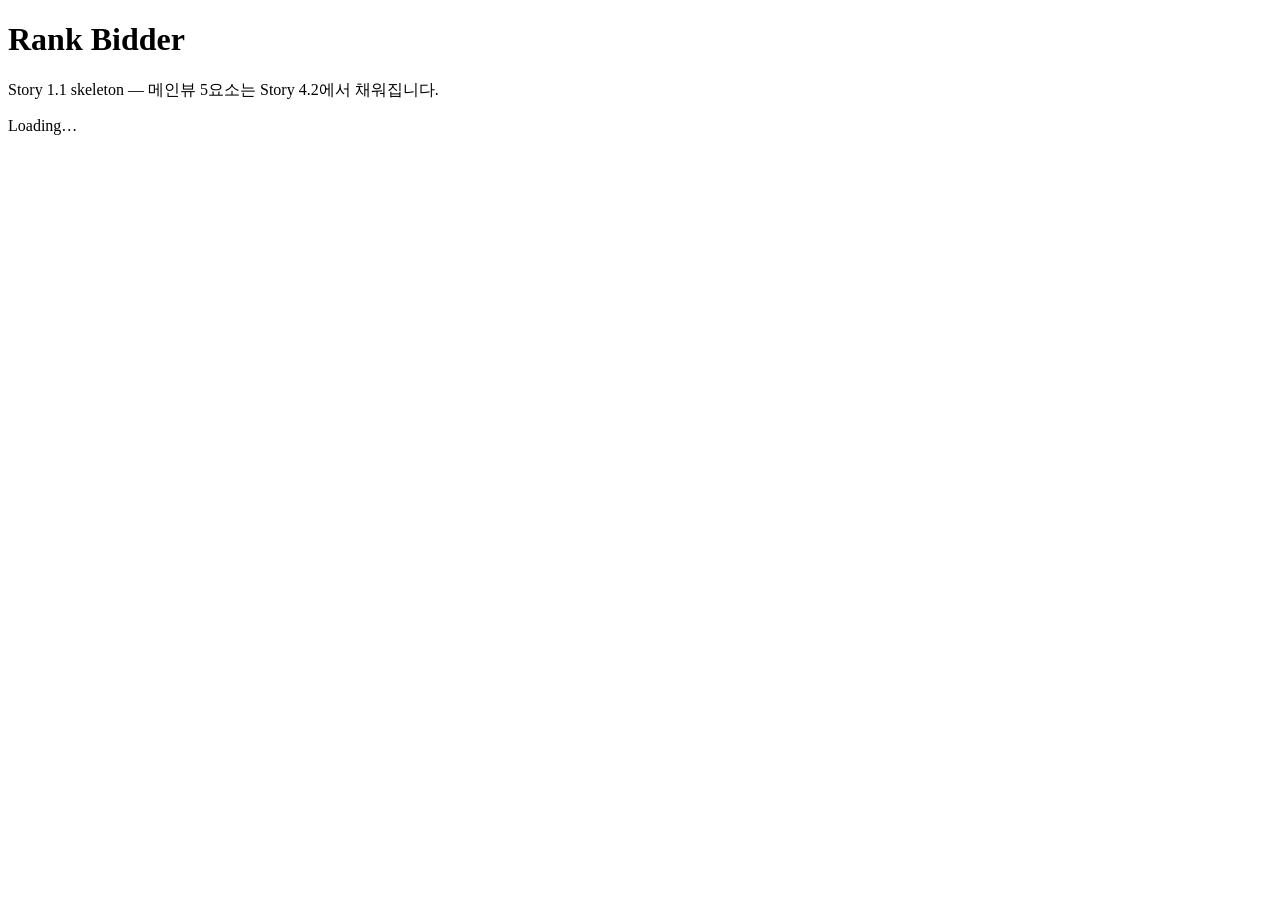
==== dashboard/public/index.html @ 7f7f4b00 "story 1.1: address code review findings (11 patches) 3-layer adversarial review (Blind Hunter + Edge" ====
<!doctype html>
<html lang="ko">
  <head>
    <meta charset="utf-8" />
    <meta name="viewport" content="width=device-width, initial-scale=1" />
    <meta name="robots" content="noindex, nofollow" />
    <title>Rank Bidder Dashboard</title>
    <link rel="stylesheet" href="/static/css/style.css" />
  </head>
  <body>
    <header>
      <h1>Rank Bidder</h1>
      <p class="muted">Story 1.1 skeleton — 메인뷰 5요소는 Story 4.2에서 채워집니다.</p>
    </header>
    <main id="app">
      <p>Loading…</p>
    </main>
    <script type="module" src="/static/js/main.js"></script>
  </body>
</html>
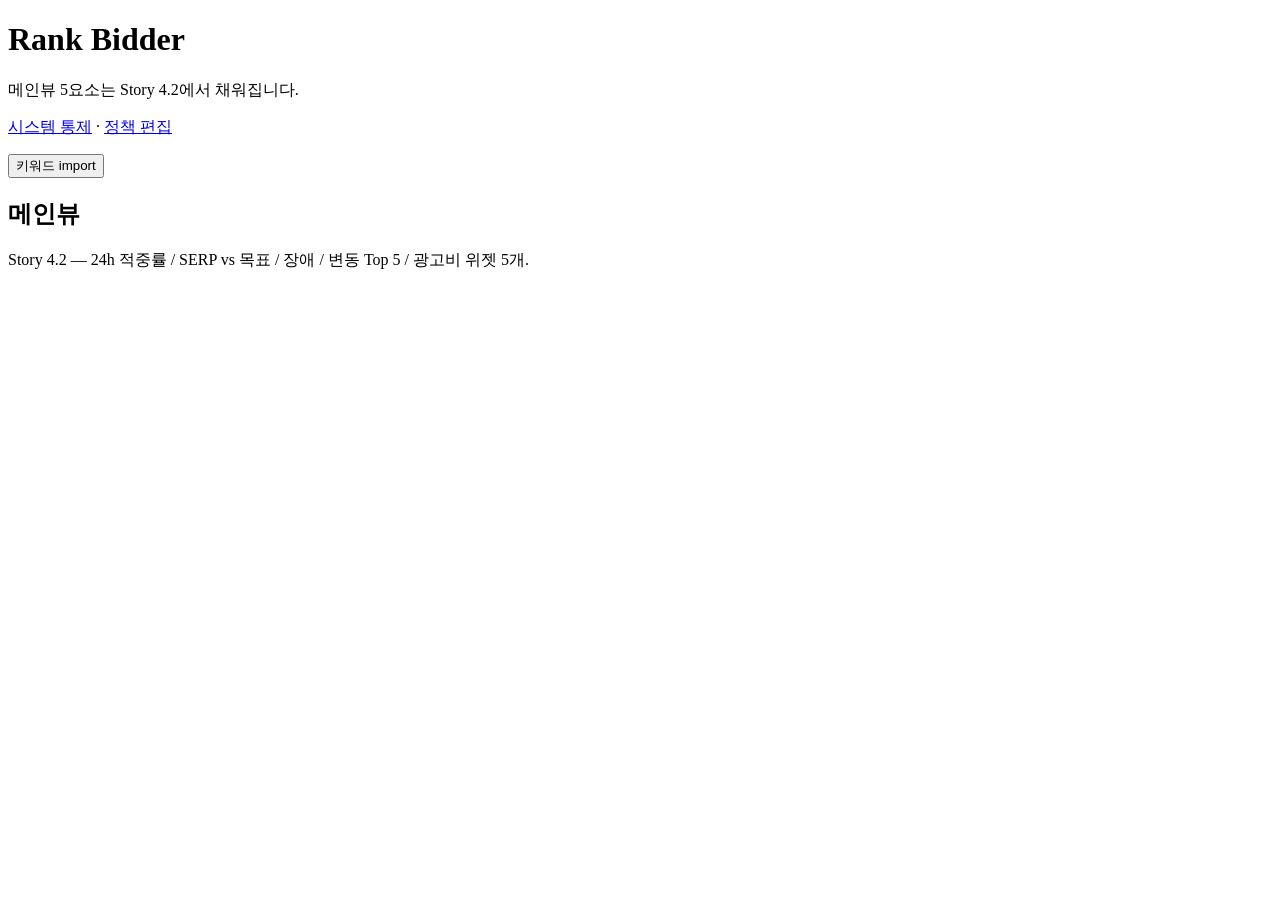
==== commit 916546a0: "story 4.5: pause-all + system control + import 모달 + chat health 배너 - 0008 runtime_config (key/value/" ====
--- a/dashboard/public/index.html
+++ b/dashboard/public/index.html
@@ -6,15 +6,55 @@
     <meta name="robots" content="noindex, nofollow" />
     <title>Rank Bidder Dashboard</title>
     <link rel="stylesheet" href="/static/css/style.css" />
+    <link rel="stylesheet" href="/static/css/policies.css" />
   </head>
   <body>
+    <div id="chat-banner" class="warning" hidden></div>
     <header>
       <h1>Rank Bidder</h1>
-      <p class="muted">Story 1.1 skeleton — 메인뷰 5요소는 Story 4.2에서 채워집니다.</p>
+      <p class="muted">메인뷰 5요소는 Story 4.2에서 채워집니다.</p>
+      <nav>
+        <a href="/system.html">시스템 통제</a> · <a href="/policies.html">정책 편집</a>
+      </nav>
+      <div class="actions" style="margin-top: 1rem;">
+        <button id="btn-import" type="button">키워드 import</button>
+      </div>
     </header>
     <main id="app">
-      <p>Loading…</p>
+      <section>
+        <h2>메인뷰</h2>
+        <p>Story 4.2 — 24h 적중률 / SERP vs 목표 / 장애 / 변동 Top 5 / 광고비 위젯 5개.</p>
+      </section>
     </main>
+
+    <dialog id="import-modal">
+      <form method="dialog">
+        <h3>키워드 일괄 등록</h3>
+        <p class="muted">Story 2.1 — Naver 캠페인 ID로 모든 KW 가져옴.</p>
+        <label>
+          site_id:
+          <input id="import-site-id" type="text" required />
+        </label>
+        <label>
+          naver_campaign_id:
+          <input id="import-campaign-id" type="text" required />
+        </label>
+        <label>
+          target_rank (1~10):
+          <input id="import-target" type="number" min="1" max="10" value="2" required />
+        </label>
+        <label>
+          bid_cap (₩):
+          <input id="import-bid-cap" type="number" min="100" max="100000" step="100" value="5000" required />
+        </label>
+        <div class="actions">
+          <button id="import-submit" type="button">등록</button>
+          <button value="cancel" type="submit">취소</button>
+        </div>
+        <p id="import-result" class="muted"></p>
+      </form>
+    </dialog>
+
     <script type="module" src="/static/js/main.js"></script>
   </body>
 </html>
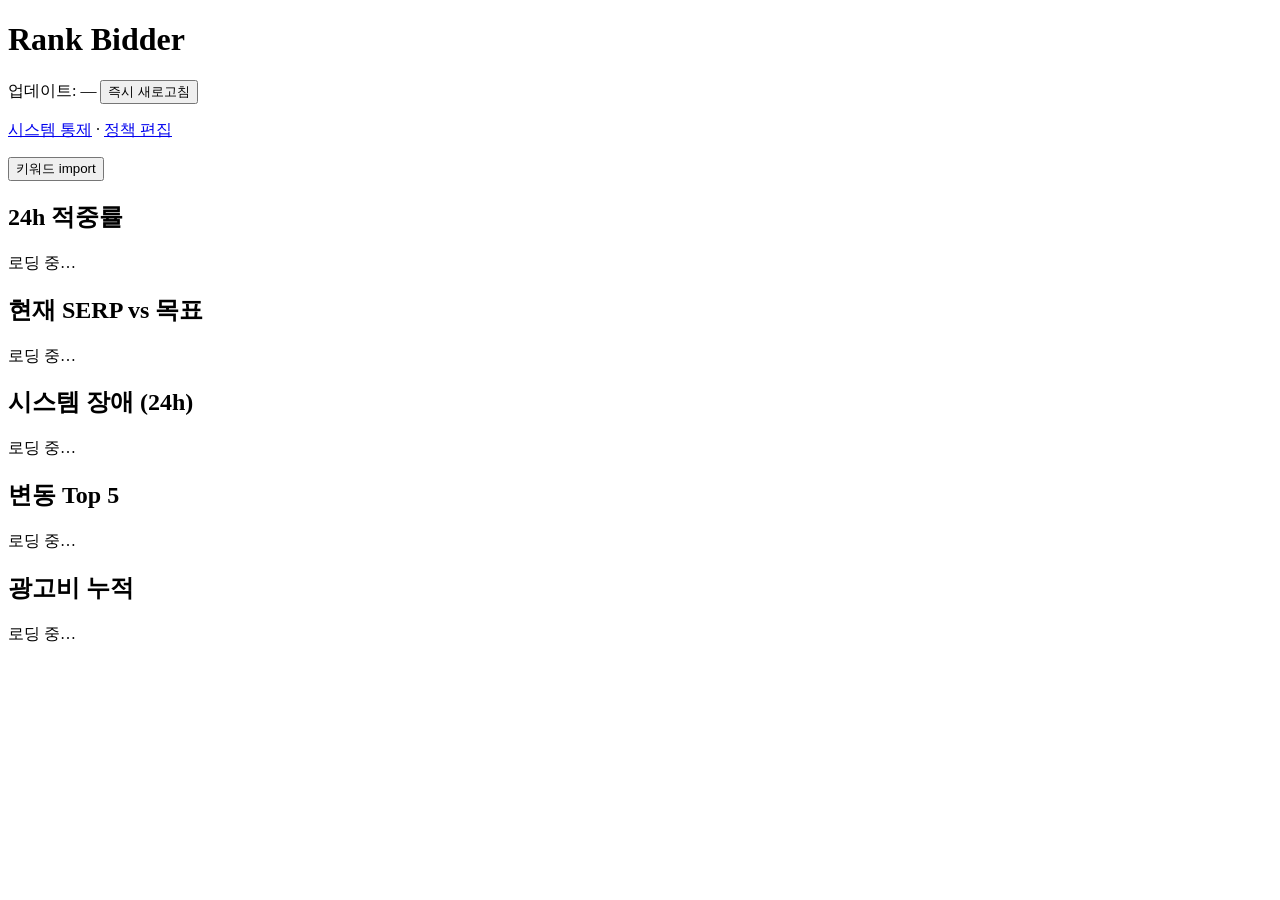
==== commit f16b4546: "feat(story 4.2): dashboard 메인 5위젯 + /api/v1/metrics/dashboard endpoint Operator-usable (Option B) 완성" ====
--- a/dashboard/public/index.html
+++ b/dashboard/public/index.html
@@ -12,7 +12,10 @@
     <div id="chat-banner" class="warning" hidden></div>
     <header>
       <h1>Rank Bidder</h1>
-      <p class="muted">메인뷰 5요소는 Story 4.2에서 채워집니다.</p>
+      <p class="muted">
+        업데이트: <span id="generated-at">—</span>
+        <button id="btn-refresh" type="button" class="link-button">즉시 새로고침</button>
+      </p>
       <nav>
         <a href="/system.html">시스템 통제</a> · <a href="/policies.html">정책 편집</a>
       </nav>
@@ -20,10 +23,26 @@
         <button id="btn-import" type="button">키워드 import</button>
       </div>
     </header>
-    <main id="app">
-      <section>
-        <h2>메인뷰</h2>
-        <p>Story 4.2 — 24h 적중률 / SERP vs 목표 / 장애 / 변동 Top 5 / 광고비 위젯 5개.</p>
+    <main id="app" class="dashboard-grid">
+      <section class="widget" id="widget-hit-rate">
+        <h2>24h 적중률</h2>
+        <div class="widget-body"><p class="muted">로딩 중…</p></div>
+      </section>
+      <section class="widget" id="widget-serp">
+        <h2>현재 SERP vs 목표</h2>
+        <div class="widget-body"><p class="muted">로딩 중…</p></div>
+      </section>
+      <section class="widget" id="widget-failures">
+        <h2>시스템 장애 (24h)</h2>
+        <div class="widget-body"><p class="muted">로딩 중…</p></div>
+      </section>
+      <section class="widget" id="widget-movers">
+        <h2>변동 Top 5</h2>
+        <div class="widget-body"><p class="muted">로딩 중…</p></div>
+      </section>
+      <section class="widget" id="widget-spend">
+        <h2>광고비 누적</h2>
+        <div class="widget-body"><p class="muted">로딩 중…</p></div>
       </section>
     </main>
 
@@ -36,7 +55,7 @@
           <input id="import-site-id" type="text" required />
         </label>
         <label>
-          naver_campaign_id:
+          campaign_id:
           <input id="import-campaign-id" type="text" required />
         </label>
         <label>
@@ -55,6 +74,8 @@
       </form>
     </dialog>
 
+    <script src="/static/js/env.js"></script>
     <script type="module" src="/static/js/main.js"></script>
+    <script type="module" src="/static/js/dashboard.js"></script>
   </body>
 </html>
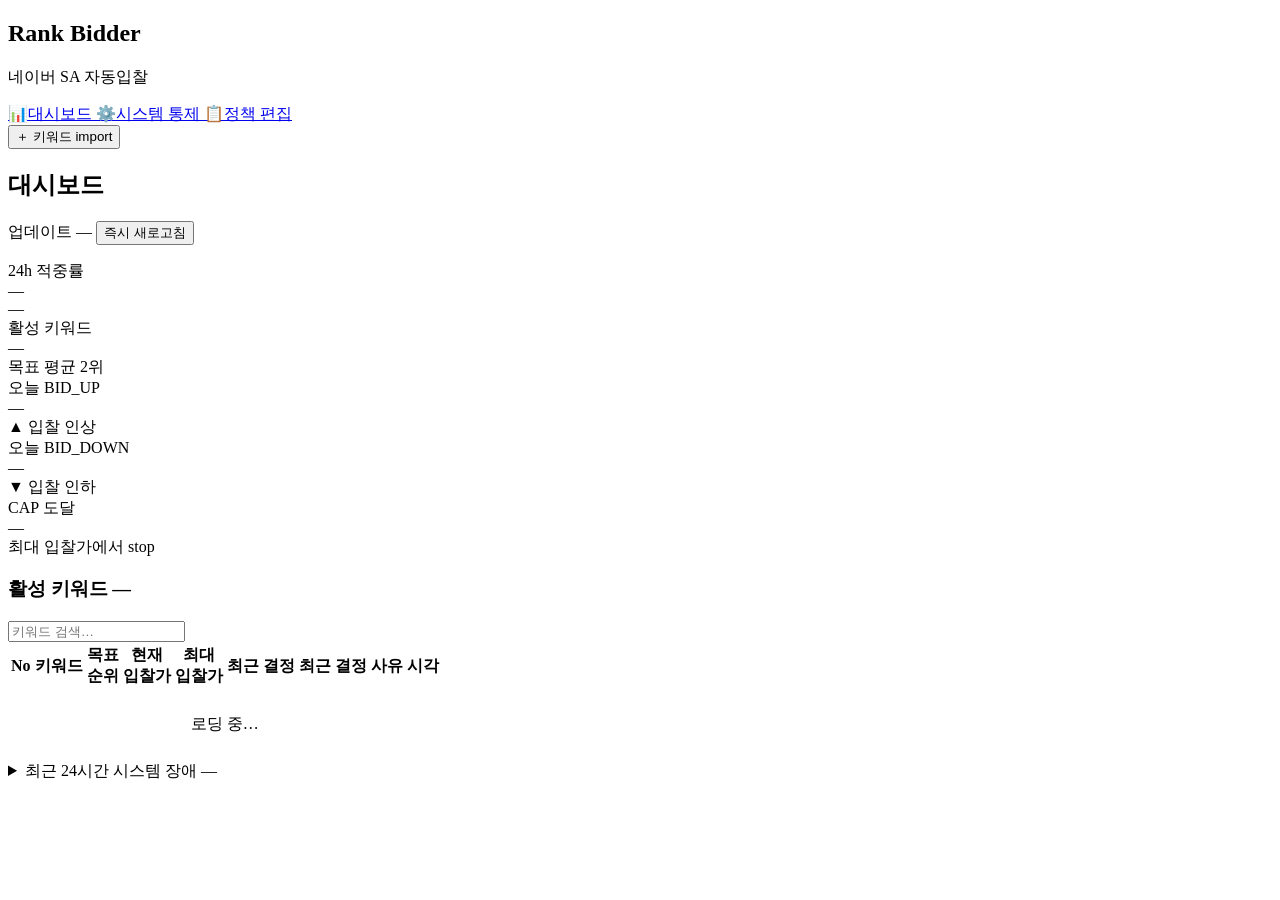
==== commit 06364e96: "feat(dashboard): 보라웨어 톤 재설계 — 사이드바 + 상단 summary + KW 메인 테이블 사용자 피드백: "대시보드가 아주 보기 불편해" + 보라웨어 (login" ====
--- a/dashboard/public/index.html
+++ b/dashboard/public/index.html
@@ -8,42 +8,111 @@
     <link rel="stylesheet" href="/static/css/style.css" />
     <link rel="stylesheet" href="/static/css/policies.css" />
   </head>
-  <body>
-    <div id="chat-banner" class="warning" hidden></div>
-    <header>
-      <h1>Rank Bidder</h1>
-      <p class="muted">
-        업데이트: <span id="generated-at">—</span>
-        <button id="btn-refresh" type="button" class="link-button">즉시 새로고침</button>
-      </p>
-      <nav>
-        <a href="/system.html">시스템 통제</a> · <a href="/policies.html">정책 편집</a>
+  <body class="bw-layout">
+    <aside class="bw-sidebar">
+      <div class="bw-brand">
+        <h1>Rank Bidder</h1>
+        <p class="bw-brand-sub">네이버 SA 자동입찰</p>
+      </div>
+      <nav class="bw-nav">
+        <a href="/" class="bw-nav-item active">
+          <span class="bw-nav-icon">📊</span>대시보드
+        </a>
+        <a href="/system.html" class="bw-nav-item">
+          <span class="bw-nav-icon">⚙️</span>시스템 통제
+        </a>
+        <a href="/policies.html" class="bw-nav-item">
+          <span class="bw-nav-icon">📋</span>정책 편집
+        </a>
       </nav>
-      <div class="actions" style="margin-top: 1rem;">
-        <button id="btn-import" type="button">키워드 import</button>
+      <div class="bw-sidebar-footer">
+        <button id="btn-import" type="button" class="bw-btn-primary">＋ 키워드 import</button>
       </div>
-    </header>
-    <main id="app" class="dashboard-grid">
-      <section class="widget" id="widget-hit-rate">
-        <h2>24h 적중률</h2>
-        <div class="widget-body"><p class="muted">로딩 중…</p></div>
+    </aside>
+
+    <main class="bw-content">
+      <div id="chat-banner" class="warning" hidden></div>
+
+      <header class="bw-content-header">
+        <div>
+          <h2>대시보드</h2>
+          <p class="muted">
+            업데이트 <span id="generated-at">—</span>
+            <button id="btn-refresh" type="button" class="link-button">즉시 새로고침</button>
+          </p>
+        </div>
+      </header>
+
+      <section class="bw-summary-grid">
+        <div class="bw-summary-card">
+          <div class="bw-summary-label">24h 적중률</div>
+          <div class="bw-summary-value" id="sum-hit-rate">—</div>
+          <div class="bw-summary-sub" id="sum-hit-rate-sub">—</div>
+        </div>
+        <div class="bw-summary-card">
+          <div class="bw-summary-label">활성 키워드</div>
+          <div class="bw-summary-value" id="sum-active-kw">—</div>
+          <div class="bw-summary-sub" id="sum-active-kw-sub">목표 평균 2위</div>
+        </div>
+        <div class="bw-summary-card">
+          <div class="bw-summary-label">오늘 BID_UP</div>
+          <div class="bw-summary-value" id="sum-bid-up">—</div>
+          <div class="bw-summary-sub bw-up">▲ 입찰 인상</div>
+        </div>
+        <div class="bw-summary-card">
+          <div class="bw-summary-label">오늘 BID_DOWN</div>
+          <div class="bw-summary-value" id="sum-bid-down">—</div>
+          <div class="bw-summary-sub bw-down">▼ 입찰 인하</div>
+        </div>
+        <div class="bw-summary-card">
+          <div class="bw-summary-label">CAP 도달</div>
+          <div class="bw-summary-value" id="sum-cap-reached">—</div>
+          <div class="bw-summary-sub">최대 입찰가에서 stop</div>
+        </div>
       </section>
-      <section class="widget" id="widget-serp">
-        <h2>현재 SERP vs 목표</h2>
-        <div class="widget-body"><p class="muted">로딩 중…</p></div>
+
+      <section class="bw-keywords-section">
+        <div class="bw-keywords-header">
+          <h3>활성 키워드 <span class="bw-kw-count" id="kw-count">—</span></h3>
+          <input
+            type="search"
+            id="kw-search"
+            placeholder="키워드 검색…"
+            class="bw-search"
+            autocomplete="off"
+          />
+        </div>
+        <div class="bw-table-wrap">
+          <table class="bw-keywords-table">
+            <thead>
+              <tr>
+                <th class="num">No</th>
+                <th>키워드</th>
+                <th class="num">목표<br />순위</th>
+                <th class="num">현재<br />입찰가</th>
+                <th class="num">최대<br />입찰가</th>
+                <th>최근 결정</th>
+                <th>최근 결정 사유</th>
+                <th class="num">시각</th>
+              </tr>
+            </thead>
+            <tbody id="kw-tbody">
+              <tr>
+                <td colspan="8" class="muted" style="padding: 1.5rem; text-align: center;">
+                  로딩 중…
+                </td>
+              </tr>
+            </tbody>
+          </table>
+        </div>
       </section>
-      <section class="widget" id="widget-failures">
-        <h2>시스템 장애 (24h)</h2>
-        <div class="widget-body"><p class="muted">로딩 중…</p></div>
-      </section>
-      <section class="widget" id="widget-movers">
-        <h2>변동 Top 5</h2>
-        <div class="widget-body"><p class="muted">로딩 중…</p></div>
-      </section>
-      <section class="widget" id="widget-spend">
-        <h2>광고비 누적</h2>
-        <div class="widget-body"><p class="muted">로딩 중…</p></div>
-      </section>
+
+      <details class="bw-failures" id="failures-section">
+        <summary>최근 24시간 시스템 장애 <span id="failures-count">—</span></summary>
+        <div id="failures-body" class="bw-failures-body">
+          <p class="muted">로딩 중…</p>
+        </div>
+      </details>
     </main>
 
     <dialog id="import-modal">
@@ -64,7 +133,15 @@
         </label>
         <label>
           bid_cap (₩):
-          <input id="import-bid-cap" type="number" min="100" max="100000" step="100" value="5000" required />
+          <input
+            id="import-bid-cap"
+            type="number"
+            min="100"
+            max="100000"
+            step="100"
+            value="5000"
+            required
+          />
         </label>
         <div class="actions">
           <button id="import-submit" type="button">등록</button>
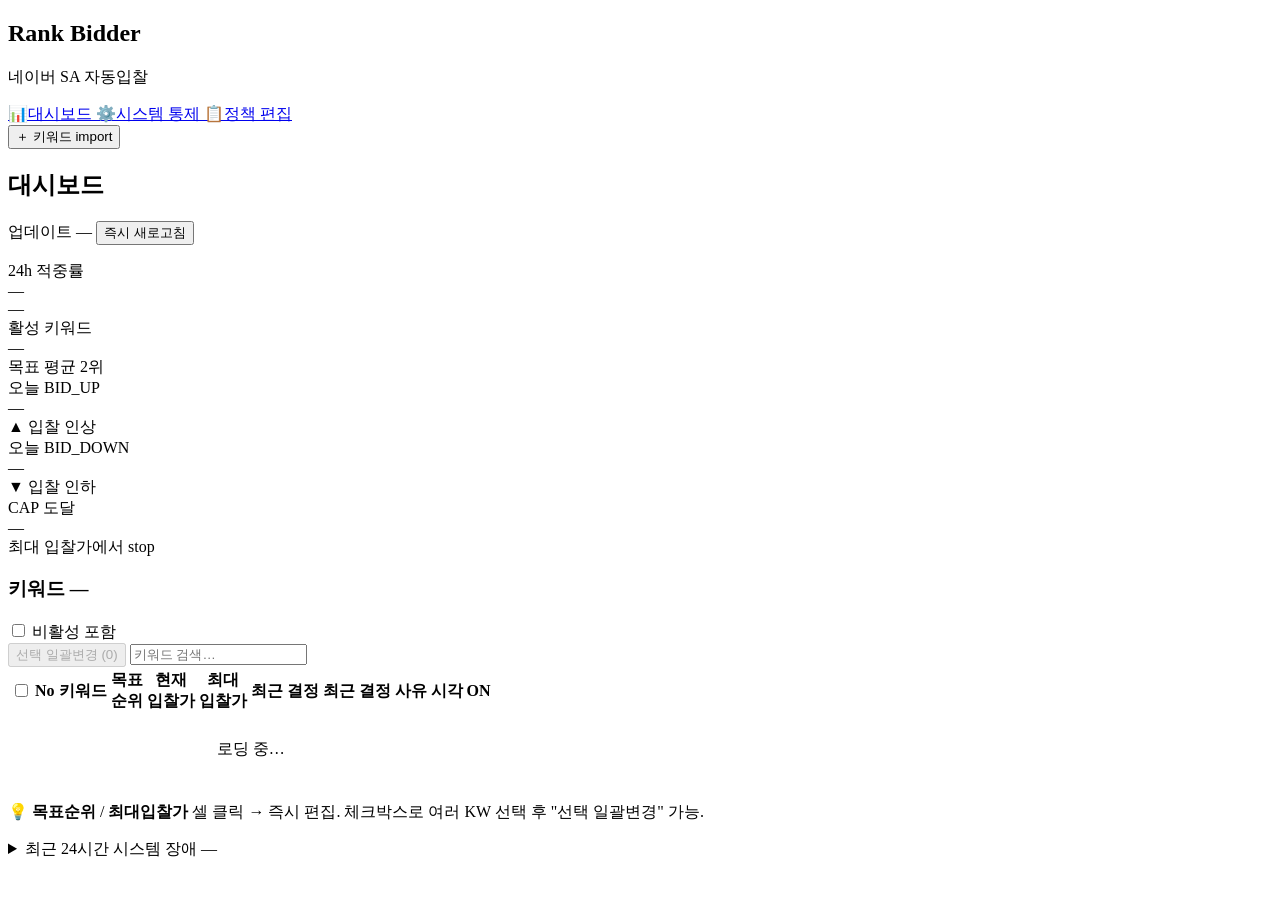
==== commit f4cde858: "feat(dashboard): 인라인 편집 + 일괄 변경 (보라웨어 패턴) 사용자 피드백: "보라웨어처럼 순위/최대입찰 저렇게 바꾸는건 어디갔어"  신규 endpoints: - P" ====
--- a/dashboard/public/index.html
+++ b/dashboard/public/index.html
@@ -73,39 +73,86 @@
 
       <section class="bw-keywords-section">
         <div class="bw-keywords-header">
-          <h3>활성 키워드 <span class="bw-kw-count" id="kw-count">—</span></h3>
-          <input
-            type="search"
-            id="kw-search"
-            placeholder="키워드 검색…"
-            class="bw-search"
-            autocomplete="off"
-          />
+          <div class="bw-kw-header-left">
+            <h3>키워드 <span class="bw-kw-count" id="kw-count">—</span></h3>
+            <label class="bw-filter-toggle">
+              <input type="checkbox" id="show-disabled" />
+              비활성 포함
+            </label>
+          </div>
+          <div class="bw-kw-header-right">
+            <button id="btn-bulk-edit" type="button" class="bw-btn-secondary" disabled>
+              선택 일괄변경 <span id="selected-count">(0)</span>
+            </button>
+            <input
+              type="search"
+              id="kw-search"
+              placeholder="키워드 검색…"
+              class="bw-search"
+              autocomplete="off"
+            />
+          </div>
         </div>
         <div class="bw-table-wrap">
           <table class="bw-keywords-table">
             <thead>
               <tr>
+                <th class="check">
+                  <input type="checkbox" id="select-all" />
+                </th>
                 <th class="num">No</th>
                 <th>키워드</th>
-                <th class="num">목표<br />순위</th>
+                <th class="num editable-th">목표<br />순위</th>
                 <th class="num">현재<br />입찰가</th>
-                <th class="num">최대<br />입찰가</th>
+                <th class="num editable-th">최대<br />입찰가</th>
                 <th>최근 결정</th>
                 <th>최근 결정 사유</th>
                 <th class="num">시각</th>
+                <th class="check">ON</th>
               </tr>
             </thead>
             <tbody id="kw-tbody">
               <tr>
-                <td colspan="8" class="muted" style="padding: 1.5rem; text-align: center;">
+                <td colspan="10" class="muted" style="padding: 1.5rem; text-align: center;">
                   로딩 중…
                 </td>
               </tr>
             </tbody>
           </table>
         </div>
+        <p class="bw-table-hint muted">
+          💡 <strong>목표순위</strong> / <strong>최대입찰가</strong> 셀 클릭 → 즉시 편집.
+          체크박스로 여러 KW 선택 후 "선택 일괄변경" 가능.
+        </p>
       </section>
+
+      <dialog id="bulk-edit-modal">
+        <form method="dialog">
+          <h3>선택 KW 일괄변경 <span id="bulk-count" class="muted"></span></h3>
+          <p class="muted">변경할 필드만 입력. 빈 칸은 보존.</p>
+          <label>
+            목표순위 (1~10):
+            <input id="bulk-target" type="number" min="1" max="10" placeholder="변경 안 함" />
+          </label>
+          <label>
+            최대입찰가 (100~100,000원):
+            <input id="bulk-cap" type="number" min="100" max="100000" step="100" placeholder="변경 안 함" />
+          </label>
+          <label>
+            활성 상태:
+            <select id="bulk-enabled">
+              <option value="">변경 안 함</option>
+              <option value="true">활성 (ON)</option>
+              <option value="false">비활성 (OFF)</option>
+            </select>
+          </label>
+          <div class="actions">
+            <button id="bulk-submit" type="button">일괄 변경</button>
+            <button value="cancel" type="submit">취소</button>
+          </div>
+          <p id="bulk-result" class="muted"></p>
+        </form>
+      </dialog>
 
       <details class="bw-failures" id="failures-section">
         <summary>최근 24시간 시스템 장애 <span id="failures-count">—</span></summary>
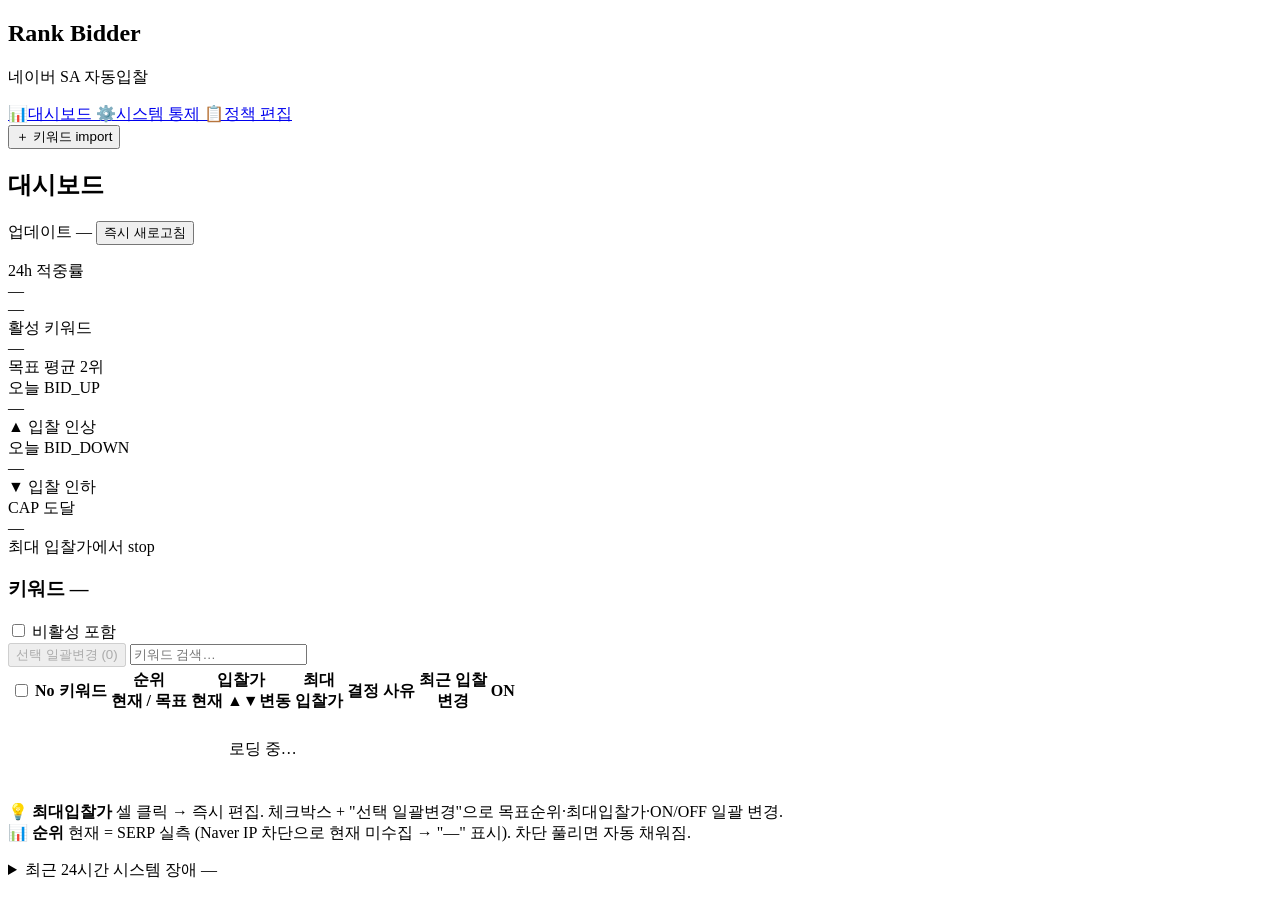
==== commit fcea6623: "feat(dashboard): 순위(현재|목표) + 변동 + 사유 축약 + CAP 강조 사용자 피드백: "최근 입찰이력은 자동 입찰한 시각" + "순위는 목표/현재 같이"  API" ====
--- a/dashboard/public/index.html
+++ b/dashboard/public/index.html
@@ -102,12 +102,12 @@
                 </th>
                 <th class="num">No</th>
                 <th>키워드</th>
-                <th class="num editable-th">목표<br />순위</th>
-                <th class="num">현재<br />입찰가</th>
+                <th class="num">순위<br /><span class="muted-small">현재 / 목표</span></th>
+                <th class="num">입찰가<br /><span class="muted-small">현재 ▲▼변동</span></th>
                 <th class="num editable-th">최대<br />입찰가</th>
-                <th>최근 결정</th>
-                <th>최근 결정 사유</th>
-                <th class="num">시각</th>
+                <th>결정</th>
+                <th>사유</th>
+                <th class="num">최근 입찰<br />변경</th>
                 <th class="check">ON</th>
               </tr>
             </thead>
@@ -121,8 +121,8 @@
           </table>
         </div>
         <p class="bw-table-hint muted">
-          💡 <strong>목표순위</strong> / <strong>최대입찰가</strong> 셀 클릭 → 즉시 편집.
-          체크박스로 여러 KW 선택 후 "선택 일괄변경" 가능.
+          💡 <strong>최대입찰가</strong> 셀 클릭 → 즉시 편집. 체크박스 + "선택 일괄변경"으로 목표순위·최대입찰가·ON/OFF 일괄 변경.
+          <br />📊 <strong>순위</strong> 현재 = SERP 실측 (Naver IP 차단으로 현재 미수집 → "—" 표시). 차단 풀리면 자동 채워짐.
         </p>
       </section>
 
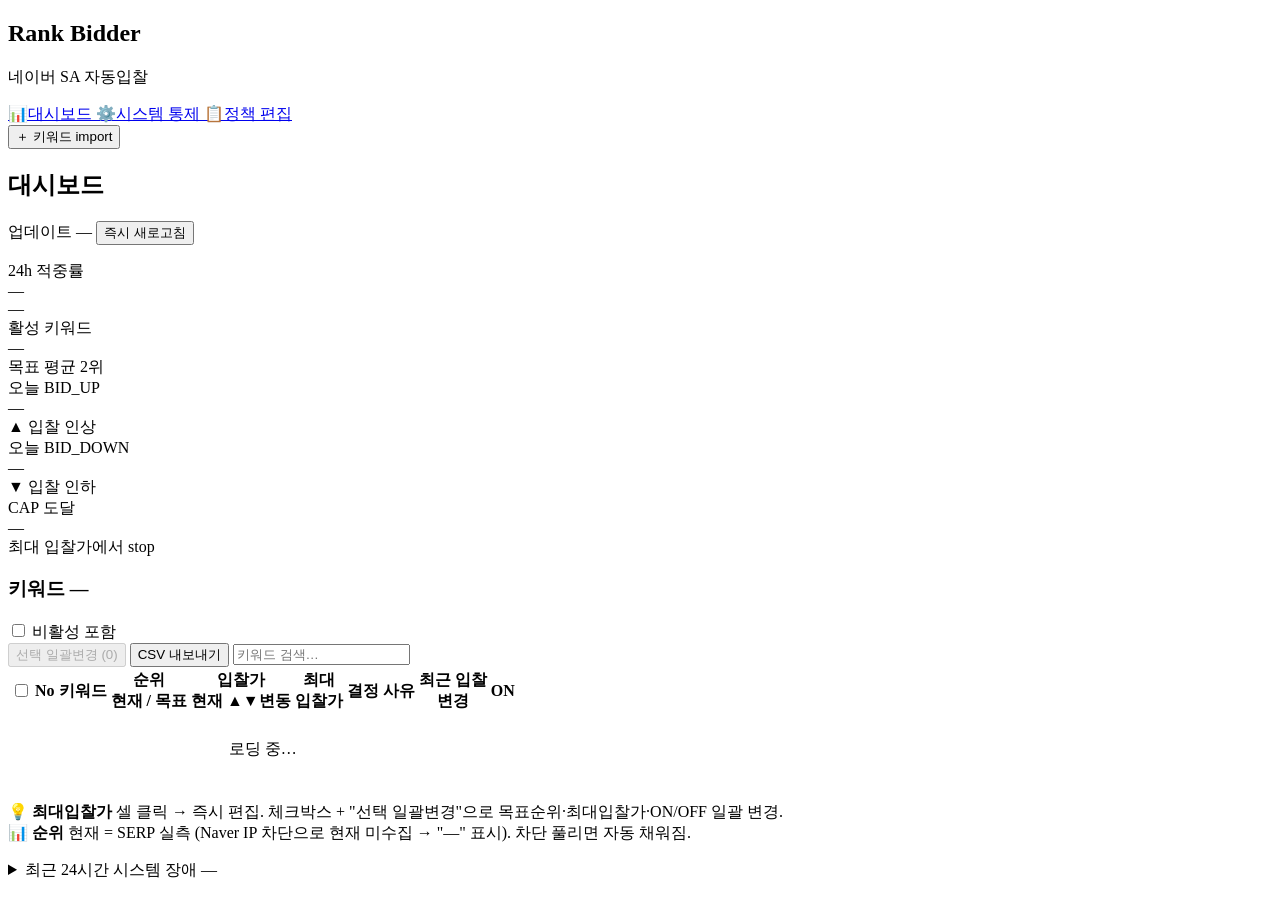
==== commit 89f3157e: "feat(dashboard): 정렬 + CSV export + 비율 변경 (남은 추천 박제) 3가지 보라웨어 패턴 일괄 박제:  1. 열 헤더 클릭 정렬:    - sortable" ====
--- a/dashboard/public/index.html
+++ b/dashboard/public/index.html
@@ -84,6 +84,7 @@
             <button id="btn-bulk-edit" type="button" class="bw-btn-secondary" disabled>
               선택 일괄변경 <span id="selected-count">(0)</span>
             </button>
+            <button id="btn-export-csv" type="button" class="bw-btn-secondary">CSV 내보내기</button>
             <input
               type="search"
               id="kw-search"
@@ -100,14 +101,18 @@
                 <th class="check">
                   <input type="checkbox" id="select-all" />
                 </th>
-                <th class="num">No</th>
-                <th>키워드</th>
-                <th class="num">순위<br /><span class="muted-small">현재 / 목표</span></th>
-                <th class="num">입찰가<br /><span class="muted-small">현재 ▲▼변동</span></th>
-                <th class="num editable-th">최대<br />입찰가</th>
-                <th>결정</th>
+                <th class="num sortable" data-sort="idx">No</th>
+                <th class="sortable" data-sort="term">키워드</th>
+                <th class="num sortable" data-sort="target_rank">
+                  순위<br /><span class="muted-small">현재 / 목표</span>
+                </th>
+                <th class="num sortable" data-sort="current_bid">
+                  입찰가<br /><span class="muted-small">현재 ▲▼변동</span>
+                </th>
+                <th class="num editable-th sortable" data-sort="bid_cap">최대<br />입찰가</th>
+                <th class="sortable" data-sort="last_decision">결정</th>
                 <th>사유</th>
-                <th class="num">최근 입찰<br />변경</th>
+                <th class="num sortable" data-sort="last_put_at">최근 입찰<br />변경</th>
                 <th class="check">ON</th>
               </tr>
             </thead>
@@ -130,22 +135,52 @@
         <form method="dialog">
           <h3>선택 KW 일괄변경 <span id="bulk-count" class="muted"></span></h3>
           <p class="muted">변경할 필드만 입력. 빈 칸은 보존.</p>
-          <label>
-            목표순위 (1~10):
-            <input id="bulk-target" type="number" min="1" max="10" placeholder="변경 안 함" />
-          </label>
-          <label>
-            최대입찰가 (100~100,000원):
-            <input id="bulk-cap" type="number" min="100" max="100000" step="100" placeholder="변경 안 함" />
-          </label>
-          <label>
-            활성 상태:
-            <select id="bulk-enabled">
-              <option value="">변경 안 함</option>
-              <option value="true">활성 (ON)</option>
-              <option value="false">비활성 (OFF)</option>
-            </select>
-          </label>
+
+          <fieldset class="bw-fieldset">
+            <legend>📌 절대값으로 일괄 변경</legend>
+            <label>
+              목표순위 (1~10):
+              <input id="bulk-target" type="number" min="1" max="10" placeholder="변경 안 함" />
+            </label>
+            <label>
+              최대입찰가 (100~100,000원):
+              <input
+                id="bulk-cap"
+                type="number"
+                min="100"
+                max="100000"
+                step="100"
+                placeholder="변경 안 함"
+              />
+            </label>
+            <label>
+              활성 상태:
+              <select id="bulk-enabled">
+                <option value="">변경 안 함</option>
+                <option value="true">활성 (ON)</option>
+                <option value="false">비활성 (OFF)</option>
+              </select>
+            </label>
+          </fieldset>
+
+          <fieldset class="bw-fieldset">
+            <legend>📊 비율로 최대입찰가 조정 (보라웨어 패턴)</legend>
+            <p class="muted">
+              KW별 현재 최대입찰가에 적용. 예: 1.5 = 50% 인상, 0.8 = 20% 인하. 100원 단위로 floor.
+            </p>
+            <label>
+              최대입찰가 배수:
+              <input
+                id="bulk-cap-multiplier"
+                type="number"
+                min="0.1"
+                max="10"
+                step="0.05"
+                placeholder="예: 1.5 (변경 안 함이면 빈 칸)"
+              />
+            </label>
+          </fieldset>
+
           <div class="actions">
             <button id="bulk-submit" type="button">일괄 변경</button>
             <button value="cancel" type="submit">취소</button>
